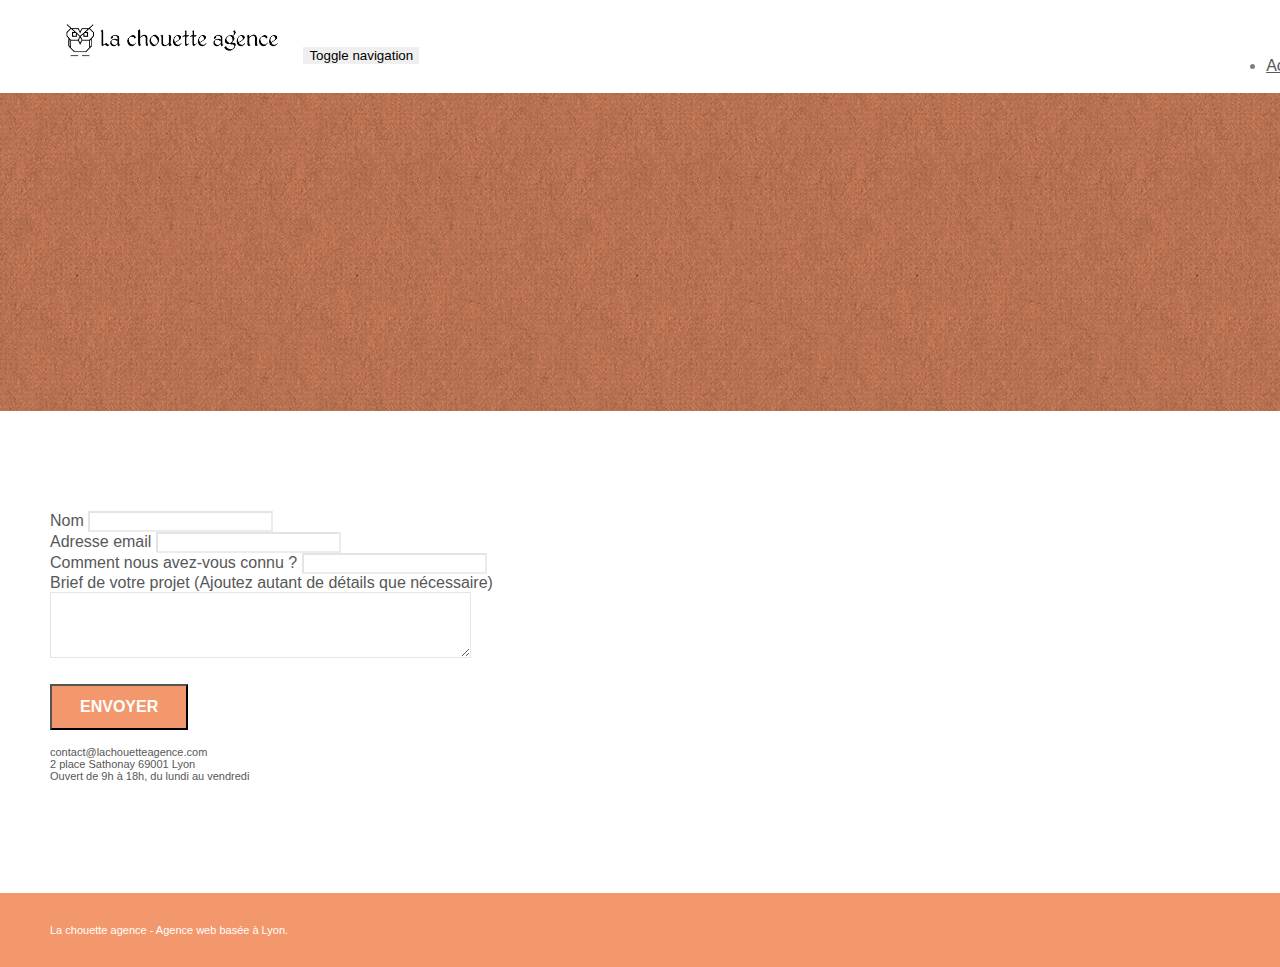
==== page2.html @ 6b3562de "Based elements" ====
<!doctype html>
<html lang="Default">
<head>
    <meta charset="utf-8">
    <meta name="keywords" content="">
    <meta name="description" content="">
    <meta name="viewport" content="width=device-width, initial-scale=1.0, viewport-fit=cover">
    <link rel="shortcut icon" type="image/png" href="favicon.jpg">
    
	<link rel="stylesheet" type="text/css" href="./css/bootstrap.min.css">
	<link rel="stylesheet" type="text/css" href="style.css">
	<link rel="stylesheet" type="text/css" href="./css/font-awesome.min.css">
	<link rel="stylesheet" type="text/css" href="./css/et-line.min.css">
	
    
	<script src="./js/jquery-2.1.0.min.js"></script>
	<script src="./js/bootstrap.min.js"></script>
	<script src="./js/blocs.min.js"></script>
	<script src="./js/jqBootstrapValidation.js"></script>
	<script src="./js/formHandler.js"></script>
    <title>page2</title>

    
<!-- Analytics -->
 
<!-- Analytics END -->
    
</head>
<body>
<!-- Principal conteneur -->
<div class="page-container">
    
<!-- bloc-0 -->
<div class="bloc bgc-white l-bloc " id="bloc-0">
	<div class="container bloc-sm">
		<nav class="navbar row">
			<div class="navbar-header">
				<a class="navbar-brand" href="index.html"><img src="img/la-chouette-agence.png" alt="atlanta web design logo" height="40" /></a>
				<button id="nav-toggle" type="button" class="ui-navbar-toggle navbar-toggle" data-toggle="collapse" data-target=".navbar-1">
					<span class="sr-only">Toggle navigation</span><span class="icon-bar"></span><span class="icon-bar"></span><span class="icon-bar"></span>
				</button>
			</div>
			<div class="collapse navbar-collapse navbar-1 special-dropdown-nav">
				<ul class="site-navigation nav navbar-nav">
					<li>
						<a href="index.html">Accueil</a>
					</li>
					<li>
					</li>
					<li>
						<a href="page2.html">page2 &gt;</a>
					</li>
				</ul>
			</div>
		</nav>
	</div>
</div>
<!-- bloc-0 END -->

<!-- bloc-6 -->
<div class="bloc bg-dots-bg bg-repeat bgc-atomic-tangerine d-bloc bloc-bg-texture texture-paper" id="bloc-6">
	<div class="container bloc-lg">
		<div class="row">
			<div class="col-sm-12">
				<h1 class="text-center hero-bloc-text tc-white">
					Parlons web design !
				</h1>
				<p class="text-center mg-lg tc-white tight-width-whitespace">
					Nous sommes ravis que vous souhaitiez collaborer avec notre agence.<br>
					Parlez-nous de votre projet en complétant le formulaire ci-dessous.
				</p>
			</div>
		</div>
	</div>
</div>
<!-- bloc-6 END -->

<!-- bloc-7 -->
<div class="bloc bgc-white l-bloc" id="bloc-7">
	<div class="container bloc-lg">
		<div class="row">
			<div class="col-sm-6">
				<form id="form_1" novalidate success-msg="Your message has been sent." fail-msg="Sorry it seems that our mail server is not responding, Sorry for the inconvenience!">
					<div class="form-group">
						<label>
							Nom
						</label>
						<input id="name" class="form-control" required />
					</div>
					<div class="form-group">
						<label>
							Adresse email
						</label>
						<input id="email" class="form-control" type="email" required />
					</div>
					<div class="form-group">
						<label>
							Comment nous avez-vous connu ?
						</label>
						<input class="form-control" type="email" required id="input_504" />
					</div>
					<div class="form-group">
						<label>
							Brief de votre projet (Ajoutez autant de détails que nécessaire)<br>
						</label><textarea id="message" class="form-control" rows="4" cols="50" required></textarea>
					</div> 
					<button class="bloc-button btn btn-lg btn-block cta-hero btn-atomic-tangerine" type="submit">
						Envoyer
					</button>
				</form>
			</div>
			<div class="col-sm-6">
				<p>
					contact@lachouetteagence.com<br>2 place Sathonay 69001 Lyon<br>Ouvert de 9h à 18h, du lundi au vendredi<br>
				</p>
			</div>
		</div>
	</div>
</div>
<!-- bloc-7 END -->

<!-- ScrollToTop Button -->
<a class="bloc-button btn btn-d scrollToTop" onclick="scrollToTarget('1')"><span class="fa fa-chevron-up"></span></a>
<!-- ScrollToTop Button END-->


<!-- Footer - bloc-8 -->
<div class="bloc bgc-atomic-tangerine d-bloc" id="bloc-8">
	<div class="container bloc-sm">
		<div class="row">
			<div class="col-sm-12">
				<p class="text-center white">
					La chouette agence - Agence web basée à Lyon.<br>
				</p>
				<div class="row row-no-gutters social">
					<div class="col-sm-3">
						<div class="text-center">
							<a class="social" href="index.html"><span class="fa fa-twitter icon-md"></span></a>
						</div>
					</div>
					<div class="col-sm-3">
						<div class="text-center">
							<a class="social" href="index.html"><span class="fa fa-facebook icon-md"></span></a>
						</div>
					</div>
					<div class="col-sm-3">
						<div class="text-center">
							<a class="social" href="index.html"><span class="fa fa-dribbble icon-md"></span></a>
						</div>
					</div>
					<div class="col-sm-3">
						<div class="text-center">
							<a class="social" href="index.html"><span class="fa fa-instagram icon-md"></span></a>
						</div>
					</div>
				</div>
			</div>
		</div>
	</div>
</div>
<!-- Footer - bloc-8 END -->

</div>
<!-- Principal conteneur END -->
    

</body>
</html>
---- style.css ----
body {
    margin: 0;
    padding: 0;
    background: #FFF;
    overflow-x: hidden;
    -webkit-font-smoothing: antialiased;
    -moz-osx-font-smoothing: grayscale;
}

a,
button {
    transition: all .3s ease-in-out;
    outline: none!important;
}

a:hover {
    text-decoration: none;
    cursor: pointer;
}

#page-loading-blocs-notifaction {
    position: fixed;
    top: 0;
    bottom: 0;
    width: 100%;
    z-index: 100000;
    background: #FFFFFF url("img/pageload-spinner.gif") no-repeat center center;
}

.bloc {
    width: 100%;
    clear: both;
    background: 50% 50% no-repeat;
    padding: 0 50px;
    -webkit-background-size: cover;
    -moz-background-size: cover;
    -o-background-size: cover;
    background-size: cover;
    position: relative;
}

.bloc .container {
    padding-left: 0;
    padding-right: 0;
}

.bloc-lg {
    padding: 100px 50px;
}

.bloc-md {
    padding: 50px;
}

.bloc-sm {
    padding: 20px 50px;
}

.bg-center,
.bg-l-edge,
.bg-r-edge,
.bg-t-edge,
.bg-b-edge,
.bg-tl-edge,
.bg-bl-edge,
.bg-tr-edge,
.bg-br-edge,
.bg-repeat {
    -webkit-background-size: auto!important;
    -moz-background-size: auto!important;
    -o-background-size: auto!important;
    background-size: auto!important;
}

.bg-repeat {
    background: repeat;
}

.bg-t-edge {
    background: top no-repeat;
}

.bloc-bg-texture::before {
    content: "";
    background-size: 2px 2px;
    position: absolute;
    top: 0;
    bottom: 0;
    left: 0;
    right: 0;
}

.texture-paper::before {
    background: url("img/texture-paper.png");
    background-size: 280px 280px;
}

.b-parallax {
    background-attachment: fixed;
}

.d-bloc {
    color: rgba(255, 255, 255, .7);
}

.d-bloc button:hover {
    color: rgba(255, 255, 255, .9);
}

.d-bloc .icon-round,
.d-bloc .icon-square,
.d-bloc .icon-rounded,
.d-bloc .icon-semi-rounded-a,
.d-bloc .icon-semi-rounded-b {
    border-color: rgba(255, 255, 255, .9);
}

.d-bloc .divider-h span {
    border-color: rgba(255, 255, 255, .2);
}

.d-bloc .a-btn,
.d-bloc .navbar a,
.d-bloc .navbar-brand,
.d-bloc a .icon-sm,
.d-bloc a .icon-md,
.d-bloc a .icon-lg,
.d-bloc a .icon-xl,
.d-bloc h1 a,
.d-bloc h2 a,
.d-bloc h3 a,
.d-bloc h4 a,
.d-bloc h5 a,
.d-bloc h6 a,
.d-bloc p a {
    color: rgba(255, 255, 255, .6);
}

.d-bloc .a-btn:hover,
.d-bloc .navbar a:hover,
.d-bloc .navbar-brand:hover,
.d-bloc a:hover .icon-sm,
.d-bloc a:hover .icon-md,
.d-bloc a:hover .icon-lg,
.d-bloc a:hover .icon-xl,
.d-bloc h1 a:hover,
.d-bloc h2 a:hover,
.d-bloc h3 a:hover,
.d-bloc h4 a:hover,
.d-bloc h5 a:hover,
.d-bloc h6 a:hover,
.d-bloc p a:hover {
    color: rgba(255, 255, 255, 1);
}

.d-bloc .navbar-toggle .icon-bar {
    background: rgba(255, 255, 255, 1);
}

.d-bloc .btn-wire,
.d-bloc .btn-wire:hover {
    color: rgba(255, 255, 255, 1);
    border-color: rgba(255, 255, 255, 1);
}

.d-bloc .panel {
    color: rgba(0, 0, 0, .5);
}

.d-bloc .panel button:hover {
    color: rgba(0, 0, 0, .7);
}

.d-bloc .panel icon {
    border-color: rgba(0, 0, 0, .7);
}

.d-bloc .panel .divider-h span {
    border-color: rgba(0, 0, 0, .1);
}

.d-bloc .panel .a-btn {
    color: rgba(0, 0, 0, .6);
}

.d-bloc .panel .a-btn:hover {
    color: rgba(0, 0, 0, 1);
}

.d-bloc .panel .btn-wire,
.d-bloc .panel .btn-wire:hover {
    color: rgba(0, 0, 0, .7);
    border-color: rgba(0, 0, 0, .3);
}

.d-bloc .panel,
.l-bloc {
    color: rgba(0, 0, 0, .5);
}

.d-bloc .panel button:hover,
.l-bloc button:hover {
    color: rgba(0, 0, 0, .7);
}

.l-bloc .icon-round,
.l-bloc .icon-square,
.l-bloc .icon-rounded,
.l-bloc .icon-semi-rounded-a,
.l-bloc .icon-semi-rounded-b {
    border-color: rgba(0, 0, 0, .7);
}

.d-bloc .panel .divider-h span,
.l-bloc .divider-h span {
    border-color: rgba(0, 0, 0, .1);
}

.d-bloc .panel .a-btn,
.l-bloc .a-btn,
.l-bloc .navbar a,
.l-bloc .navbar-brand,
.l-bloc a .icon-sm,
.l-bloc a .icon-md,
.l-bloc a .icon-lg,
.l-bloc a .icon-xl,
.l-bloc h1 a,
.l-bloc h2 a,
.l-bloc h3 a,
.l-bloc h4 a,
.l-bloc h5 a,
.l-bloc h6 a,
.l-bloc p a {
    color: rgba(0, 0, 0, .6);
}

.d-bloc .panel .a-btn:hover,
.l-bloc .a-btn:hover,
.l-bloc .navbar a:hover,
.l-bloc .navbar-brand:hover,
.l-bloc a:hover .icon-sm,
.l-bloc a:hover .icon-md,
.l-bloc a:hover .icon-lg,
.l-bloc a:hover .icon-xl,
.l-bloc h1 a:hover,
.l-bloc h2 a:hover,
.l-bloc h3 a:hover,
.l-bloc h4 a:hover,
.l-bloc h5 a:hover,
.l-bloc h6 a:hover,
.l-bloc p a:hover {
    color: rgba(0, 0, 0, 1);
}

.l-bloc .navbar-toggle .icon-bar {
    color: rgba(0, 0, 0, .6);
}

.d-bloc .panel .btn-wire,
.d-bloc .panel .btn-wire:hover,
.l-bloc .btn-wire,
.l-bloc .btn-wire:hover {
    color: rgba(0, 0, 0, .7);
    border-color: rgba(0, 0, 0, .3);
}

.voffset {
    margin-top: 30px;
}

.voffset-lg {
    margin-top: 80px;
}

.row-no-gutters {
    margin-right: 0;
    margin-left: 0;
}

.row.row-no-gutters > [class^="col-"],
.row.row-no-gutters > [class*=" col-"] {
    padding-right: 0;
    padding-left: 0;
}

#bloc-1-hero h1 {
    font-size: 32px;
}

.navbar {
    margin-bottom: 0;
    z-index: 1;
}

.navbar-brand {
    height: auto;
    padding: 3px 15px;
    font-size: 25px;
    font-weight: normal;
    font-weight: 600;
    line-height: 44px;
}

.navbar-brand img {
    max-height: 200px;
    margin: 0 5px 0 0;
    display: inline;
}

.navbar-brand img[src$=svg] {
    min-width: 100px;
}

.nav-center .navbar-brand img {
    margin: 0;
}

.navbar .nav {
    padding-top: 2px;
    margin-right: -16px;
    float: right;
    z-index: 1;
}

.nav > li {
    float: left;
    margin-top: 4px;
    font-size: 16px;
}

.navbar-nav .open .dropdown-menu > li > a {
    text-align: inherit;
}

.nav > li a:hover,
.nav > li a:focus {
    background: transparent;
}

.navbar-toggle {
    margin: 10px 10px 0 0;
    border: 0px;
}

.navbar-toggle:hover {
    background: transparent!important;
}

.navbar-toggle .icon-bar {
    background-color: rgba(0, 0, 0, .5);
    width: 26px;
}

.nav-invert .navbar .nav {
    float: left;
}

.nav-invert .navbar-header,
.nav-invert .navbar-brand {
    float: right;
    position: relative;
    z-index: 2;
}

@media (min-width: 768px) {
    .site-navigation {
        position: absolute;
        top: 50%;
        right: 20px;
        transform: translate(0, -50%);
        -webkit-transform: translateY(-50%);
    }
    .nav > li .dropdown-menu a,
    .nav > li .dropdown-menu a:hover {
        color: #484848;
    }
    .nav-invert .site-navigation {
        left: 0;
        right: 0;
    }
    .nav-center {
        text-align: center;
    }
    .nav-center .navbar-header {
        width: 100%;
    }
    .nav-center .navbar-header,
    .nav-center .navbar-brand,
    .nav-center .nav > li {
        float: none;
        display: inline-block;
    }
    .nav-center .site-navigation {
        position: relative;
        width: 100%;
        right: 0;
        margin-right: 0px;
        margin-top: 20px;
    }
    .nav-center.mini-nav .navbar-toggle {
        float: none;
        margin: 10px auto 0;
    }
}

.nav > li > .dropdown a {
    background: none!important;
    display: block;
    padding: 14px 15px;
}

nav .caret {
    margin: 0 5px;
}

.dropdown-menu .dropdown-menu {
    top: -8px;
    left: 100%;
}

.dropdown-menu .dropmenu-flow-right {
    top: 100%;
    left: 0;
    margin-left: -1px;
    border-top-left-radius: 0;
    border-top-right-radius: 0;
}

.dropdown-menu .dropdown span {
    border: 4px solid black;
    border-top-color: transparent;
    border-right-color: transparent;
    border-bottom-color: transparent;
    margin: 6px -5px 0 0!important;
    float: right;
}

.mg-md {
    margin-top: 10px;
    margin-bottom: 20px;
}

.mg-lg {
    margin-top: 10px;
    margin-bottom: 40px;
}

.btn {
    margin: 0 5px 5px 0;
}

.btn.pull-right {
    margin: 0 0 5px 5px;
}

.btn-d,
.btn-d:hover,
.btn-d:focus {
    color: #FFF;
    background: rgba(0, 0, 0, .3);
}

button {
    outline: none!important;
}

.btn-rd {
    border-radius: 40px;
}

.btn-clean {
    border: 1px solid rgba(0, 0, 0, .08);
    border-bottom-color: rgba(0, 0, 0, .1);
    text-shadow: 0 1px 0 rgba(0, 0, 1, .1);
    box-shadow: 0 1px 3px rgba(0, 0, 1, .25), inset 0 1px 0 0 rgba(255, 255, 255, .15);
}

.icon-md {
    font-size: 30px!important;
}

.icon-lg {
    font-size: 60px!important;
}

.sm-shadow {
    text-shadow: 0 1px 2px rgba(0, 0, 0, .3);
}

.panel-sq,
.panel-sq .panel-heading,
.panel-sq .panel-footer {
    border-radius: 0;
}

.panel-rd {
    border-radius: 30px;
}

.panel-rd .panel-heading {
    border-radius: 29px 29px 0 0;
}

.panel-rd .panel-footer {
    border-radius: 0 0 29px 29px;
}

.form-control {
    border-color: rgba(0, 0, 0, .1);
    box-shadow: none;
}

.scrollToTop {
    width: 40px;
    height: 40px;
    position: fixed;
    bottom: 20px;
    right: 20px;
    opacity: 0;
    z-index: 500;
    transition: all .3s ease-in-out;
}

.scrollToTop span {
    margin-top: 6px;
}

.showScrollTop {
    font-size: 14px;
    opacity: 1;
}

a[data-lightbox] {
    position: relative;
    display: block;
    text-align: center;
}

a[data-lightbox]:hover::before {
    content: "+";
    font-family: "HelveticaNeue-Light", "Helvetica Neue Light", "Helvetica Neue", Helvetica, Arial;
    font-size: 32px;
    width: 50px;
    height: 50px;
    margin-left: -25px;
    border-radius: 50%;
    background: rgba(0, 0, 0, .6);
    color: #FFF;
    font-weight: 100;
    z-index: 1;
    position: absolute;
    top: 50%;
    transform: translateY(-50%);
    -webkit-transform: translateY(-50%);
}

a[data-lightbox]:hover img {
    opacity: 0.6;
    -webkit-animation-fill-mode: none;
    animation-fill-mode: none;
}

#lightbox-modal {
    display: flex;
    align-items: center;
}

#lightbox-modal .modal-dialog {
    width: 90%;
    max-width: 900px;
    margin: 0 auto 0;
}

#lightbox-modal .modal-dialog img {
    max-height: 90vh;
    margin: 0 auto;
}

.lightbox-caption {
    padding: 20px;
    color: #FFF;
    background: rgba(0, 0, 0, .5);
    position: absolute;
    left: 15px;
    right: 15px;
    bottom: 5px;
}

.close-lightbox {
    color: #FFF;
    font-size: 30px;
    position: absolute;
    top: 20px;
    right: 20px;
    z-index: 20;
    background: rgba(0, 0, 0, .5);
    border: none;
    line-height: 30px;
    padding: 0 9px 5px;
    opacity: 0.3;
}

.close-lightbox:hover,
.next-lightbox:hover,
.prev-lightbox:hover {
    opacity: 1.0;
    color: #FFF;
}

.next-lightbox,
.prev-lightbox {
    font-size: 20px;
    color: rgba(255, 255, 255, .9);
    background: rgba(0, 0, 0, .5);
    transition: all .2s ease-in-out;
    position: absolute;
    top: 45%;
    z-index: 1;
    opacity: 0.4;
}

.next-lightbox {
    padding: 6px 8px 1px 13px;
    right: 25px;
}

.prev-lightbox {
    padding: 6px 13px 1px 10px;
    left: 25px;
}

.snapshot-lb .modal-body {
    padding-bottom: 45px;
}

.snapshot-lb .lightbox-caption {
    padding: 0;
    color: rgba(0, 0, 0, .5);
    background: none;
}

h1,
h2,
h3,
h4,
h5,
h6,
p,
label,
.btn,
a {
    font-family: "helvetica";
    font-weight: 400;
    color: #575757!important;
}

.container {
    max-width: 1000px;
}

.hero-bloc-text {
    font-size: 38px;
}

.hero-bloc-text-sub {
    font-size: 36px;
}

.statement-bloc-text {
    line-height: 26px;
    font-style: italic;
    font-size: 20px;
    text-align: center;
    font-weight: lighter;
    max-width: 520px;
    margin: auto auto auto auto;
}

p {
    font-size: 11px;
}

.tight-width-whitespace {
    max-width: 600px;
    margin: auto auto auto auto;
}

.h1 {
    font-size: 20px;
    font-family: "Open Sans";
}

.cta-hero {
    margin-top: 22px;
    color: #FFFFFF!important;
    text-transform: uppercase;
    padding: 12px 28px 12px 28px;
    font-size: 16px;
    font-weight: 700;
}

.social {
    max-width: 400px;
    margin: auto auto auto auto;
}

h2 {
    font-size: 22px;
    line-height: 1.4em;
}

h3 {
    font-size: 15px;
    text-transform: uppercase;
    font-weight: 700;
    color: #333333!important;
}

.med-width-whitespace {
    max-width: 800px;
    margin: auto auto auto auto;
    box-shadow: 0px 0px 0px #000000;
}

h1 {
    color: #333333!important;
}

h4 {
    color: #333333!important;
}

.icons {
    margin-bottom: 14px;
    margin-top: 24px;
}

.white {
    color: #FFFFFF!important;
}

.portfolio-thumb {
    margin-bottom: 24px;
}

.portfolio-row {
    margin-bottom: 44px;
    margin-top: 50px;
}

.avatar {
    box-shadow: 0px 4px 9px rgba(0, 0, 0, 0.3);
}

.black-background {
    background-color: rgba(165, 147, 99, 0.7);
    padding: 40px 40px 40px 40px;
}

.bold-link {
    font-weight: 900;
    text-decoration: underline!important;
}

.bgc-white {
    background-color: #FFFFFF;
}

.bgc-dark-slate-blue {
    background-color: #364577;
}

.bgc-atomic-tangerine {
    background-color: #F3976C;
}

.tc-white {
    color: #F3976C!important;
}

.btn-atomic-tangerine {
    background: #F3976C;
    color: #FFFFFF!important;
}

.btn-atomic-tangerine:hover {
    background: #c27956!important;
    color: #FFFFFF!important;
}

.ltc-white {
    color: #FFFFFF!important;
}

.ltc-white:hover {
    color: #cccccc!important;
}

.ltc-atomic-tangerine {
    color: #F3976C!important;
}

.ltc-atomic-tangerine:hover {
    color: #c27956!important;
}

.icon-dark-slate-blue {
    color: #364577!important;
    border-color: #364577!important;
}

.bg-dots-bg {
    background-image: url("img/dots-bg.png");
}

.bg-lines-h2-bg {
    background-image: url("img/lines-h2-bg.png");
}

.bg-banniere {
    background-image: url("img/la-chouette-agence-banniere.jpg");
}

.bg-presentation {
    background-image: url("img/image-de-presentation.bmp");
}

@media (max-width: 1024px) {
    .bloc {
        padding-left: 20px;
        padding-right: 20px;
    }
    .bloc.full-width-bloc,
    .bloc-tile-2.full-width-bloc .container,
    .bloc-tile-3.full-width-bloc .container,
    .bloc-tile-4.full-width-bloc .container {
        padding-left: 0;
        padding-right: 0;
    }
}

@media (max-width: 992px) and (min-width: 768px) {
    .navbar .nav {
        max-width: 80%
    }
    .nav-center.navbar .nav {
        max-width: 100%
    }
}

@media only screen and (min-device-width: 768px) and (max-device-width: 1024px) and (orientation: landscape) {
    .b-parallax {
        background-attachment: scroll;
    }
}

@media only screen and (min-device-width: 1024px) and (max-device-width: 1366px) and (-webkit-min-device-pixel-ratio: 1.5) {
    .b-parallax {
        background-attachment: scroll;
    }
}

@media (max-width: 991px) {
    .container {
        width: 100%;
    }
    .b-parallax {
        background-attachment: scroll;
    }
    .page-container,
    #hero-bloc {
        overflow-x: hidden;
        position: relative;
    }
    .bloc {
        padding-left: constant(safe-area-inset-left);
        padding-right: constant(safe-area-inset-right);
    }
    .bloc-group,
    .bloc-group .bloc {
        display: block;
        width: 100%;
    }
    .bloc-fill-screen .fill-bloc-top-edge,
    .bloc-fill-screen .fill-bloc-bottom-edge {
        padding: 0 20px;
        padding-left: constant(safe-area-inset-left);
        padding-right: constant(safe-area-inset-right);
    }
}

@media (max-width: 767px) {
    .page-container {
        overflow-x: hidden;
        position: relative;
    }
    h1,
    h2,
    h3,
    h4,
    h5,
    h6,
    p,
    #disqus_thread {
        padding-left: 10px!important;
        padding-right: 10px!important;
    }
    .b-parallax {
        background-attachment: scroll;
    }
    .navbar .nav {
        padding-top: 0;
        border-top: 1px solid rgba(0, 0, 0, .2);
        float: none!important;
    }
    .navbar.row {
        margin-left: 0;
        margin-right: 0;
    }
    .site-navigation {
        position: inherit;
        transform: none;
        -webkit-transform: none;
        -ms-transform: none;
    }
    .nav > li {
        margin-top: 0;
        border-bottom: 1px solid rgba(0, 0, 0, .1);
        background: rgba(0, 0, 0, .05);
        text-align: left;
        padding-left: 15px;
        width: 100%;
    }
    .nav > li:hover {
        background: rgba(0, 0, 0, .08);
    }
    .dropdown .dropdown a .caret {
        float: none;
        margin: 5px 0 0 10px!important;
        border: 4px solid black;
        border-bottom-color: transparent;
        border-right-color: transparent;
        border-left-color: transparent;
    }
    #hero-bloc .navbar .nav {
        background: rgba(0, 0, 0, .8);
    }
    #hero-bloc .navbar .nav a {
        color: rgba(255, 255, 255, .6);
    }
    .hero {
        padding: 50px 0;
    }
    .hero-nav {
        left: -1px;
        right: -1px;
    }
    .navbar-collapse {
        padding: 0;
        overflow-x: hidden;
        -webkit-box-shadow: none;
        box-shadow: none;
    }
    .navbar-brand img {
        max-height: 40px;
        width: auto;
    }
    .nav-invert .navbar-header {
        float: none;
        width: 100%;
    }
    .nav-invert .navbar-toggle {
        float: left;
        margin-left: 10px;
    }
    .bloc {
        padding-left: 0;
        padding-right: 0;
    }
    .bloc-xxl,
    .bloc-xl,
    .bloc-lg {
        padding: 40px 0;
    }
    .bloc-sm,
    .bloc-md {
        padding-left: 0;
        padding-right: 0;
    }
    .bloc-tile-2 .container,
    .bloc-tile-3 .container,
    .bloc-tile-4 .container,
    .bloc-fill-screen .fill-bloc-top-edge,
    .bloc-fill-screen .fill-bloc-bottom-edge {
        padding-left: 0;
        padding-right: 0;
    }
    .a-block {
        padding: 0 10px;
    }
    .btn-dwn {
        display: none;
    }
    .voffset {
        margin-top: 5px;
    }
    .voffset-md {
        margin-top: 20px;
    }
    .voffset-lg {
        margin-top: 30px;
    }
    form {
        padding: 5px;
    }
    .close-lightbox {
        display: inline-block;
    }
    .blocsapp-device-iphone5 {
        background-size: 216px 425px;
        padding-top: 60px;
        width: 216px;
        height: 425px;
    }
    .blocsapp-device-iphone5 img {
        width: 180px;
        height: 320px;
    }
}

@media (max-width: 400px) {
    .bloc {
        padding-left: 0;
        padding-right: 0;
    }
}

@media (max-width: 767px) {
    .bloc-mob-center-text {
        text-align: center;
    }
}
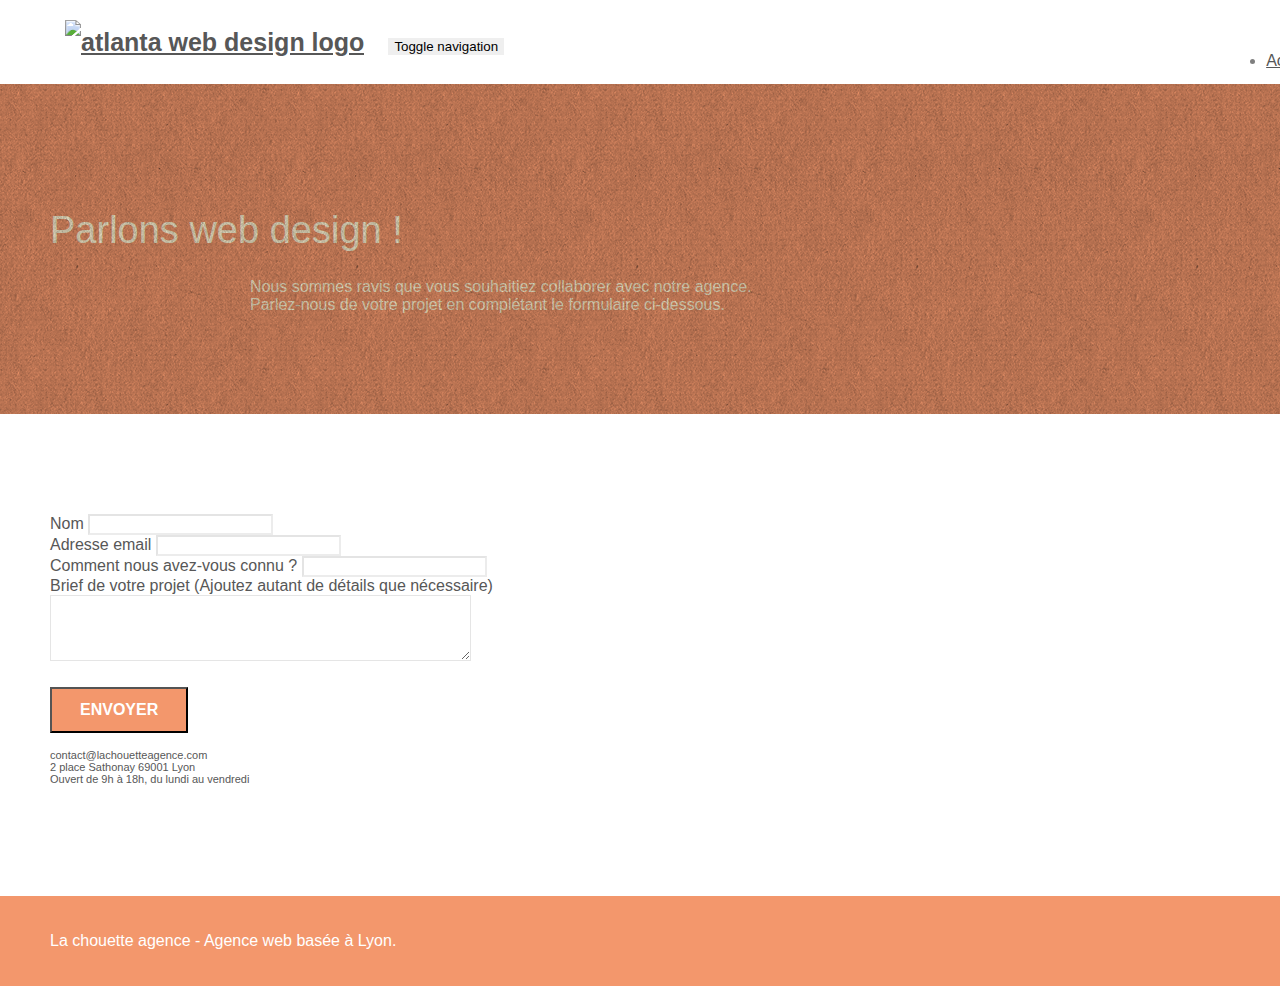
==== commit 8eecb401: "Correction keywords and contact page" ====
--- a/page2.html
+++ b/page2.html
@@ -1,9 +1,9 @@
 <!doctype html>
-<html lang="Default">
+<html lang="fr">
 <head>
     <meta charset="utf-8">
     <meta name="keywords" content="">
-    <meta name="description" content="">
+    <meta name="description" content="La chouette agence - Agence web basée à Lyon">
     <meta name="viewport" content="width=device-width, initial-scale=1.0, viewport-fit=cover">
     <link rel="shortcut icon" type="image/png" href="favicon.jpg">
     
@@ -35,7 +35,7 @@
 	<div class="container bloc-sm">
 		<nav class="navbar row">
 			<div class="navbar-header">
-				<a class="navbar-brand" href="index.html"><img src="img/la-chouette-agence.png" alt="atlanta web design logo" height="40" /></a>
+				<a class="navbar-brand" href="index.html"><img src="img/la-chouette-agence_b.png" alt="atlanta web design logo" height="40" /></a>
 				<button id="nav-toggle" type="button" class="ui-navbar-toggle navbar-toggle" data-toggle="collapse" data-target=".navbar-1">
 					<span class="sr-only">Toggle navigation</span><span class="icon-bar"></span><span class="icon-bar"></span><span class="icon-bar"></span>
 				</button>
@@ -80,7 +80,7 @@
 	<div class="container bloc-lg">
 		<div class="row">
 			<div class="col-sm-6">
-				<form id="form_1" novalidate success-msg="Your message has been sent." fail-msg="Sorry it seems that our mail server is not responding, Sorry for the inconvenience!">
+				<form>
 					<div class="form-group">
 						<label>
 							Nom
--- a/style.css
+++ b/style.css
@@ -54,6 +54,92 @@
 
 .bloc-sm {
     padding: 20px 50px;
+}
+/* modification css*/
+
+#presentation{
+    font-size: 27px;
+}body {
+    margin: 0;
+    padding: 0;
+    background: #FFF;
+    overflow-x: hidden;
+    -webkit-font-smoothing: antialiased;
+    -moz-osx-font-smoothing: grayscale;
+}
+
+a,
+button {
+    transition: all .3s ease-in-out;
+    outline: none!important;
+}
+
+a:hover {
+    text-decoration: none;
+    cursor: pointer;
+}
+
+#page-loading-blocs-notifaction {
+    position: fixed;
+    top: 0;
+    bottom: 0;
+    width: 100%;
+    z-index: 100000;
+    background: #FFFFFF url("img/pageload-spinner.gif") no-repeat center center;
+}
+
+.bloc {
+    width: 100%;
+    clear: both;
+    background: 50% 50% no-repeat;
+    padding: 0 50px;
+    -webkit-background-size: cover;
+    -moz-background-size: cover;
+    -o-background-size: cover;
+    background-size: cover;
+    position: relative;
+}
+
+.bloc .container {
+    padding-left: 0;
+    padding-right: 0;
+}
+
+.bloc-lg {
+    padding: 100px 50px;
+}
+
+.bloc-md {
+    padding: 50px;
+}
+
+.bloc-sm {
+    padding: 20px 50px;
+}
+/* modification css*/
+
+#presentation{
+    font-size: 27px;
+}
+.text-center{
+    font-size: 16px;
+}
+blockquote{
+    font-size: 20px;
+    margin-bottom: 0px;
+    padding-bottom: 0px;
+    border: 0px;
+    color: #575757;
+}
+#quote_author{
+    font-size: 14px;
+    color: #575757;
+}
+#testimony{
+    font-size: 26px;
+}
+.wish{
+    font-size: 20px;
 }
 
 .bg-center,
@@ -775,7 +861,7 @@
 }
 
 .tc-white {
-    color: #F3976C!important;
+    color: #FFF5D4!important;
 }
 
 .btn-atomic-tangerine {
@@ -818,11 +904,11 @@
 }
 
 .bg-banniere {
-    background-image: url("img/la-chouette-agence-banniere.jpg");
+    background-image: url("img/la-chouette-agence-banniere_b.jpg");
 }
 
 .bg-presentation {
-    background-image: url("img/image-de-presentation.bmp");
+    background-image: url("img/image-de-presentation_b.jpg");
 }
 
 @media (max-width: 1024px) {
@@ -848,13 +934,13 @@
     }
 }
 
-@media only screen and (min-device-width: 768px) and (max-device-width: 1024px) and (orientation: landscape) {
+@media only screen and (min-width: 768px) and (max-width: 1024px) and (orientation: landscape) {
     .b-parallax {
         background-attachment: scroll;
     }
 }
 
-@media only screen and (min-device-width: 1024px) and (max-device-width: 1366px) and (-webkit-min-device-pixel-ratio: 1.5) {
+@media only screen and (min-width: 1024px) and (max-width: 1366px) and (-webkit-min-pixel-ratio: 1.5) {
     .b-parallax {
         background-attachment: scroll;
     }
@@ -873,8 +959,8 @@
         position: relative;
     }
     .bloc {
-        padding-left: constant(safe-area-inset-left);
-        padding-right: constant(safe-area-inset-right);
+        padding-left: 0px;
+        padding-right: 0px;
     }
     .bloc-group,
     .bloc-group .bloc {
@@ -884,8 +970,8 @@
     .bloc-fill-screen .fill-bloc-top-edge,
     .bloc-fill-screen .fill-bloc-bottom-edge {
         padding: 0 20px;
-        padding-left: constant(safe-area-inset-left);
-        padding-right: constant(safe-area-inset-right);
+        padding-left: 0px;
+        padding-right: 0px;
     }
 }
 
@@ -1039,4 +1125,1009 @@
     .bloc-mob-center-text {
         text-align: center;
     }
+}
+.text-center{
+    font-size: 16px;
+}
+blockquote{
+    font-size: 20px;
+    margin-bottom: 0px;
+    padding-bottom: 0px;
+    border: 0px;
+    color: #575757;
+}
+#quote_author{
+    font-size: 14px;
+    color: #575757;
+}
+#testimony{
+    font-size: 26px;
+}
+.wish{
+    font-size: 20px;
+}
+
+.bg-center,
+.bg-l-edge,
+.bg-r-edge,
+.bg-t-edge,
+.bg-b-edge,
+.bg-tl-edge,
+.bg-bl-edge,
+.bg-tr-edge,
+.bg-br-edge,
+.bg-repeat {
+    -webkit-background-size: auto!important;
+    -moz-background-size: auto!important;
+    -o-background-size: auto!important;
+    background-size: auto!important;
+}
+
+.bg-repeat {
+    background: repeat;
+}
+
+.bg-t-edge {
+    background: top no-repeat;
+}
+
+.bloc-bg-texture::before {
+    content: "";
+    background-size: 2px 2px;
+    position: absolute;
+    top: 0;
+    bottom: 0;
+    left: 0;
+    right: 0;
+}
+
+.texture-paper::before {
+    background: url("img/texture-paper.png");
+    background-size: 280px 280px;
+}
+
+.b-parallax {
+    background-attachment: fixed;
+}
+
+.d-bloc {
+    color: rgba(255, 255, 255, .7);
+}
+
+.d-bloc button:hover {
+    color: rgba(255, 255, 255, .9);
+}
+
+.d-bloc .icon-round,
+.d-bloc .icon-square,
+.d-bloc .icon-rounded,
+.d-bloc .icon-semi-rounded-a,
+.d-bloc .icon-semi-rounded-b {
+    border-color: rgba(255, 255, 255, .9);
+}
+
+.d-bloc .divider-h span {
+    border-color: rgba(255, 255, 255, .2);
+}
+
+.d-bloc .a-btn,
+.d-bloc .navbar a,
+.d-bloc .navbar-brand,
+.d-bloc a .icon-sm,
+.d-bloc a .icon-md,
+.d-bloc a .icon-lg,
+.d-bloc a .icon-xl,
+.d-bloc h1 a,
+.d-bloc h2 a,
+.d-bloc h3 a,
+.d-bloc h4 a,
+.d-bloc h5 a,
+.d-bloc h6 a,
+.d-bloc p a {
+    color: rgba(255, 255, 255, .6);
+}
+
+.d-bloc .a-btn:hover,
+.d-bloc .navbar a:hover,
+.d-bloc .navbar-brand:hover,
+.d-bloc a:hover .icon-sm,
+.d-bloc a:hover .icon-md,
+.d-bloc a:hover .icon-lg,
+.d-bloc a:hover .icon-xl,
+.d-bloc h1 a:hover,
+.d-bloc h2 a:hover,
+.d-bloc h3 a:hover,
+.d-bloc h4 a:hover,
+.d-bloc h5 a:hover,
+.d-bloc h6 a:hover,
+.d-bloc p a:hover {
+    color: rgba(255, 255, 255, 1);
+}
+
+.d-bloc .navbar-toggle .icon-bar {
+    background: rgba(255, 255, 255, 1);
+}
+
+.d-bloc .btn-wire,
+.d-bloc .btn-wire:hover {
+    color: rgba(255, 255, 255, 1);
+    border-color: rgba(255, 255, 255, 1);
+}
+
+.d-bloc .panel {
+    color: rgba(0, 0, 0, .5);
+}
+
+.d-bloc .panel button:hover {
+    color: rgba(0, 0, 0, .7);
+}
+
+.d-bloc .panel icon {
+    border-color: rgba(0, 0, 0, .7);
+}
+
+.d-bloc .panel .divider-h span {
+    border-color: rgba(0, 0, 0, .1);
+}
+
+.d-bloc .panel .a-btn {
+    color: rgba(0, 0, 0, .6);
+}
+
+.d-bloc .panel .a-btn:hover {
+    color: rgba(0, 0, 0, 1);
+}
+
+.d-bloc .panel .btn-wire,
+.d-bloc .panel .btn-wire:hover {
+    color: rgba(0, 0, 0, .7);
+    border-color: rgba(0, 0, 0, .3);
+}
+
+.d-bloc .panel,
+.l-bloc {
+    color: rgba(0, 0, 0, .5);
+}
+
+.d-bloc .panel button:hover,
+.l-bloc button:hover {
+    color: rgba(0, 0, 0, .7);
+}
+
+.l-bloc .icon-round,
+.l-bloc .icon-square,
+.l-bloc .icon-rounded,
+.l-bloc .icon-semi-rounded-a,
+.l-bloc .icon-semi-rounded-b {
+    border-color: rgba(0, 0, 0, .7);
+}
+
+.d-bloc .panel .divider-h span,
+.l-bloc .divider-h span {
+    border-color: rgba(0, 0, 0, .1);
+}
+
+.d-bloc .panel .a-btn,
+.l-bloc .a-btn,
+.l-bloc .navbar a,
+.l-bloc .navbar-brand,
+.l-bloc a .icon-sm,
+.l-bloc a .icon-md,
+.l-bloc a .icon-lg,
+.l-bloc a .icon-xl,
+.l-bloc h1 a,
+.l-bloc h2 a,
+.l-bloc h3 a,
+.l-bloc h4 a,
+.l-bloc h5 a,
+.l-bloc h6 a,
+.l-bloc p a {
+    color: rgba(0, 0, 0, .6);
+}
+
+.d-bloc .panel .a-btn:hover,
+.l-bloc .a-btn:hover,
+.l-bloc .navbar a:hover,
+.l-bloc .navbar-brand:hover,
+.l-bloc a:hover .icon-sm,
+.l-bloc a:hover .icon-md,
+.l-bloc a:hover .icon-lg,
+.l-bloc a:hover .icon-xl,
+.l-bloc h1 a:hover,
+.l-bloc h2 a:hover,
+.l-bloc h3 a:hover,
+.l-bloc h4 a:hover,
+.l-bloc h5 a:hover,
+.l-bloc h6 a:hover,
+.l-bloc p a:hover {
+    color: rgba(0, 0, 0, 1);
+}
+
+.l-bloc .navbar-toggle .icon-bar {
+    color: rgba(0, 0, 0, .6);
+}
+
+.d-bloc .panel .btn-wire,
+.d-bloc .panel .btn-wire:hover,
+.l-bloc .btn-wire,
+.l-bloc .btn-wire:hover {
+    color: rgba(0, 0, 0, .7);
+    border-color: rgba(0, 0, 0, .3);
+}
+
+.voffset {
+    margin-top: 30px;
+}
+
+.voffset-lg {
+    margin-top: 80px;
+}
+
+.row-no-gutters {
+    margin-right: 0;
+    margin-left: 0;
+}
+
+.row.row-no-gutters > [class^="col-"],
+.row.row-no-gutters > [class*=" col-"] {
+    padding-right: 0;
+    padding-left: 0;
+}
+
+#bloc-1-hero h1 {
+    font-size: 32px;
+}
+
+.navbar {
+    margin-bottom: 0;
+    z-index: 1;
+}
+
+.navbar-brand {
+    height: auto;
+    padding: 3px 15px;
+    font-size: 25px;
+    font-weight: normal;
+    font-weight: 600;
+    line-height: 44px;
+}
+
+.navbar-brand img {
+    max-height: 200px;
+    margin: 0 5px 0 0;
+    display: inline;
+}
+
+.navbar-brand img[src$=svg] {
+    min-width: 100px;
+}
+
+.nav-center .navbar-brand img {
+    margin: 0;
+}
+
+.navbar .nav {
+    padding-top: 2px;
+    margin-right: -16px;
+    float: right;
+    z-index: 1;
+}
+
+.nav > li {
+    float: left;
+    margin-top: 4px;
+    font-size: 16px;
+}
+
+.navbar-nav .open .dropdown-menu > li > a {
+    text-align: inherit;
+}
+
+.nav > li a:hover,
+.nav > li a:focus {
+    background: transparent;
+}
+
+.navbar-toggle {
+    margin: 10px 10px 0 0;
+    border: 0px;
+}
+
+.navbar-toggle:hover {
+    background: transparent!important;
+}
+
+.navbar-toggle .icon-bar {
+    background-color: rgba(0, 0, 0, .5);
+    width: 26px;
+}
+
+.nav-invert .navbar .nav {
+    float: left;
+}
+
+.nav-invert .navbar-header,
+.nav-invert .navbar-brand {
+    float: right;
+    position: relative;
+    z-index: 2;
+}
+
+@media (min-width: 768px) {
+    .site-navigation {
+        position: absolute;
+        top: 50%;
+        right: 20px;
+        transform: translate(0, -50%);
+        -webkit-transform: translateY(-50%);
+    }
+    .nav > li .dropdown-menu a,
+    .nav > li .dropdown-menu a:hover {
+        color: #484848;
+    }
+    .nav-invert .site-navigation {
+        left: 0;
+        right: 0;
+    }
+    .nav-center {
+        text-align: center;
+    }
+    .nav-center .navbar-header {
+        width: 100%;
+    }
+    .nav-center .navbar-header,
+    .nav-center .navbar-brand,
+    .nav-center .nav > li {
+        float: none;
+        display: inline-block;
+    }
+    .nav-center .site-navigation {
+        position: relative;
+        width: 100%;
+        right: 0;
+        margin-right: 0px;
+        margin-top: 20px;
+    }
+    .nav-center.mini-nav .navbar-toggle {
+        float: none;
+        margin: 10px auto 0;
+    }
+}
+
+.nav > li > .dropdown a {
+    background: none!important;
+    display: block;
+    padding: 14px 15px;
+}
+
+nav .caret {
+    margin: 0 5px;
+}
+
+.dropdown-menu .dropdown-menu {
+    top: -8px;
+    left: 100%;
+}
+
+.dropdown-menu .dropmenu-flow-right {
+    top: 100%;
+    left: 0;
+    margin-left: -1px;
+    border-top-left-radius: 0;
+    border-top-right-radius: 0;
+}
+
+.dropdown-menu .dropdown span {
+    border: 4px solid black;
+    border-top-color: transparent;
+    border-right-color: transparent;
+    border-bottom-color: transparent;
+    margin: 6px -5px 0 0!important;
+    float: right;
+}
+
+.mg-md {
+    margin-top: 10px;
+    margin-bottom: 20px;
+}
+
+.mg-lg {
+    margin-top: 10px;
+    margin-bottom: 40px;
+}
+
+.btn {
+    margin: 0 5px 5px 0;
+}
+
+.btn.pull-right {
+    margin: 0 0 5px 5px;
+}
+
+.btn-d,
+.btn-d:hover,
+.btn-d:focus {
+    color: #FFF;
+    background: rgba(0, 0, 0, .3);
+}
+
+button {
+    outline: none!important;
+}
+
+.btn-rd {
+    border-radius: 40px;
+}
+
+.btn-clean {
+    border: 1px solid rgba(0, 0, 0, .08);
+    border-bottom-color: rgba(0, 0, 0, .1);
+    text-shadow: 0 1px 0 rgba(0, 0, 1, .1);
+    box-shadow: 0 1px 3px rgba(0, 0, 1, .25), inset 0 1px 0 0 rgba(255, 255, 255, .15);
+}
+
+.icon-md {
+    font-size: 30px!important;
+}
+
+.icon-lg {
+    font-size: 60px!important;
+}
+
+.sm-shadow {
+    text-shadow: 0 1px 2px rgba(0, 0, 0, .3);
+}
+
+.panel-sq,
+.panel-sq .panel-heading,
+.panel-sq .panel-footer {
+    border-radius: 0;
+}
+
+.panel-rd {
+    border-radius: 30px;
+}
+
+.panel-rd .panel-heading {
+    border-radius: 29px 29px 0 0;
+}
+
+.panel-rd .panel-footer {
+    border-radius: 0 0 29px 29px;
+}
+
+.form-control {
+    border-color: rgba(0, 0, 0, .1);
+    box-shadow: none;
+}
+
+.scrollToTop {
+    width: 40px;
+    height: 40px;
+    position: fixed;
+    bottom: 20px;
+    right: 20px;
+    opacity: 0;
+    z-index: 500;
+    transition: all .3s ease-in-out;
+}
+
+.scrollToTop span {
+    margin-top: 6px;
+}
+
+.showScrollTop {
+    font-size: 14px;
+    opacity: 1;
+}
+
+a[data-lightbox] {
+    position: relative;
+    display: block;
+    text-align: center;
+}
+
+a[data-lightbox]:hover::before {
+    content: "+";
+    font-family: "HelveticaNeue-Light", "Helvetica Neue Light", "Helvetica Neue", Helvetica, Arial;
+    font-size: 32px;
+    width: 50px;
+    height: 50px;
+    margin-left: -25px;
+    border-radius: 50%;
+    background: rgba(0, 0, 0, .6);
+    color: #FFF;
+    font-weight: 100;
+    z-index: 1;
+    position: absolute;
+    top: 50%;
+    transform: translateY(-50%);
+    -webkit-transform: translateY(-50%);
+}
+
+a[data-lightbox]:hover img {
+    opacity: 0.6;
+    -webkit-animation-fill-mode: none;
+    animation-fill-mode: none;
+}
+
+#lightbox-modal {
+    display: flex;
+    align-items: center;
+}
+
+#lightbox-modal .modal-dialog {
+    width: 90%;
+    max-width: 900px;
+    margin: 0 auto 0;
+}
+
+#lightbox-modal .modal-dialog img {
+    max-height: 90vh;
+    margin: 0 auto;
+}
+
+.lightbox-caption {
+    padding: 20px;
+    color: #FFF;
+    background: rgba(0, 0, 0, .5);
+    position: absolute;
+    left: 15px;
+    right: 15px;
+    bottom: 5px;
+}
+
+.close-lightbox {
+    color: #FFF;
+    font-size: 30px;
+    position: absolute;
+    top: 20px;
+    right: 20px;
+    z-index: 20;
+    background: rgba(0, 0, 0, .5);
+    border: none;
+    line-height: 30px;
+    padding: 0 9px 5px;
+    opacity: 0.3;
+}
+
+.close-lightbox:hover,
+.next-lightbox:hover,
+.prev-lightbox:hover {
+    opacity: 1.0;
+    color: #FFF;
+}
+
+.next-lightbox,
+.prev-lightbox {
+    font-size: 20px;
+    color: rgba(255, 255, 255, .9);
+    background: rgba(0, 0, 0, .5);
+    transition: all .2s ease-in-out;
+    position: absolute;
+    top: 45%;
+    z-index: 1;
+    opacity: 0.4;
+}
+
+.next-lightbox {
+    padding: 6px 8px 1px 13px;
+    right: 25px;
+}
+
+.prev-lightbox {
+    padding: 6px 13px 1px 10px;
+    left: 25px;
+}
+
+.snapshot-lb .modal-body {
+    padding-bottom: 45px;
+}
+
+.snapshot-lb .lightbox-caption {
+    padding: 0;
+    color: rgba(0, 0, 0, .5);
+    background: none;
+}
+
+h1,
+h2,
+h3,
+h4,
+h5,
+h6,
+p,
+label,
+.btn,
+a {
+    font-family: "helvetica";
+    font-weight: 400;
+    color: #575757!important;
+}
+
+.container {
+    max-width: 1000px;
+}
+
+.hero-bloc-text {
+    font-size: 38px;
+}
+
+.hero-bloc-text-sub {
+    font-size: 36px;
+}
+
+.statement-bloc-text {
+    line-height: 26px;
+    font-style: italic;
+    font-size: 20px;
+    text-align: center;
+    font-weight: lighter;
+    max-width: 520px;
+    margin: auto auto auto auto;
+}
+
+p {
+    font-size: 11px;
+}
+
+.tight-width-whitespace {
+    max-width: 600px;
+    margin: auto auto auto auto;
+}
+
+.h1 {
+    font-size: 20px;
+    font-family: "Open Sans";
+}
+
+.cta-hero {
+    margin-top: 22px;
+    color: #FFFFFF!important;
+    text-transform: uppercase;
+    padding: 12px 28px 12px 28px;
+    font-size: 16px;
+    font-weight: 700;
+}
+
+.social {
+    max-width: 400px;
+    margin: auto auto auto auto;
+}
+
+h2 {
+    font-size: 22px;
+    line-height: 1.4em;
+}
+
+h3 {
+    font-size: 15px;
+    text-transform: uppercase;
+    font-weight: 700;
+    color: #333333!important;
+}
+
+.med-width-whitespace {
+    max-width: 800px;
+    margin: auto auto auto auto;
+    box-shadow: 0px 0px 0px #000000;
+}
+
+h1 {
+    color: #333333!important;
+}
+
+h4 {
+    color: #333333!important;
+}
+
+.icons {
+    margin-bottom: 14px;
+    margin-top: 24px;
+}
+
+.white {
+    color: #FFFFFF!important;
+}
+
+.portfolio-thumb {
+    margin-bottom: 24px;
+}
+
+.portfolio-row {
+    margin-bottom: 44px;
+    margin-top: 50px;
+}
+
+.avatar {
+    box-shadow: 0px 4px 9px rgba(0, 0, 0, 0.3);
+}
+
+.black-background {
+    background-color: rgba(165, 147, 99, 0.7);
+    padding: 40px 40px 40px 40px;
+}
+
+.bold-link {
+    font-weight: 900;
+    text-decoration: underline!important;
+}
+
+.bgc-white {
+    background-color: #FFFFFF;
+}
+
+.bgc-dark-slate-blue {
+    background-color: #364577;
+}
+
+.bgc-atomic-tangerine {
+    background-color: #F3976C;
+}
+
+.tc-white {
+    color: #FFF5D4!important;
+}
+
+.btn-atomic-tangerine {
+    background: #F3976C;
+    color: #FFFFFF!important;
+}
+
+.btn-atomic-tangerine:hover {
+    background: #c27956!important;
+    color: #FFFFFF!important;
+}
+
+.ltc-white {
+    color: #FFFFFF!important;
+}
+
+.ltc-white:hover {
+    color: #cccccc!important;
+}
+
+.ltc-atomic-tangerine {
+    color: #F3976C!important;
+}
+
+.ltc-atomic-tangerine:hover {
+    color: #c27956!important;
+}
+
+.icon-dark-slate-blue {
+    color: #364577!important;
+    border-color: #364577!important;
+}
+
+.bg-dots-bg {
+    background-image: url("img/dots-bg.png");
+}
+
+.bg-lines-h2-bg {
+    background-image: url("img/lines-h2-bg.png");
+}
+
+.bg-banniere {
+    background-image: url("img/la-chouette-agence-banniere_b.jpg");
+}
+
+.bg-presentation {
+    background-image: url("img/image-de-presentation_b.jpg");
+}
+
+@media (max-width: 1024px) {
+    .bloc {
+        padding-left: 20px;
+        padding-right: 20px;
+    }
+    .bloc.full-width-bloc,
+    .bloc-tile-2.full-width-bloc .container,
+    .bloc-tile-3.full-width-bloc .container,
+    .bloc-tile-4.full-width-bloc .container {
+        padding-left: 0;
+        padding-right: 0;
+    }
+}
+
+@media (max-width: 992px) and (min-width: 768px) {
+    .navbar .nav {
+        max-width: 80%
+    }
+    .nav-center.navbar .nav {
+        max-width: 100%
+    }
+}
+
+@media only screen and (min-width: 768px) and (max-width: 1024px) and (orientation: landscape) {
+    .b-parallax {
+        background-attachment: scroll;
+    }
+}
+
+@media only screen and (min-width: 1024px) and (max-width: 1366px) and (-webkit-min-pixel-ratio: 1.5) {
+    .b-parallax {
+        background-attachment: scroll;
+    }
+}
+
+@media (max-width: 991px) {
+    .container {
+        width: 100%;
+    }
+    .b-parallax {
+        background-attachment: scroll;
+    }
+    .page-container,
+    #hero-bloc {
+        overflow-x: hidden;
+        position: relative;
+    }
+    .bloc {
+        padding-left: 0px;
+        padding-right: 0px;
+    }
+    .bloc-group,
+    .bloc-group .bloc {
+        display: block;
+        width: 100%;
+    }
+    .bloc-fill-screen .fill-bloc-top-edge,
+    .bloc-fill-screen .fill-bloc-bottom-edge {
+        padding: 0 20px;
+        padding-left: 0px;
+        padding-right: 0px;
+    }
+}
+
+@media (max-width: 767px) {
+    .page-container {
+        overflow-x: hidden;
+        position: relative;
+    }
+    h1,
+    h2,
+    h3,
+    h4,
+    h5,
+    h6,
+    p,
+    #disqus_thread {
+        padding-left: 10px!important;
+        padding-right: 10px!important;
+    }
+    .b-parallax {
+        background-attachment: scroll;
+    }
+    .navbar .nav {
+        padding-top: 0;
+        border-top: 1px solid rgba(0, 0, 0, .2);
+        float: none!important;
+    }
+    .navbar.row {
+        margin-left: 0;
+        margin-right: 0;
+    }
+    .site-navigation {
+        position: inherit;
+        transform: none;
+        -webkit-transform: none;
+        -ms-transform: none;
+    }
+    .nav > li {
+        margin-top: 0;
+        border-bottom: 1px solid rgba(0, 0, 0, .1);
+        background: rgba(0, 0, 0, .05);
+        text-align: left;
+        padding-left: 15px;
+        width: 100%;
+    }
+    .nav > li:hover {
+        background: rgba(0, 0, 0, .08);
+    }
+    .dropdown .dropdown a .caret {
+        float: none;
+        margin: 5px 0 0 10px!important;
+        border: 4px solid black;
+        border-bottom-color: transparent;
+        border-right-color: transparent;
+        border-left-color: transparent;
+    }
+    #hero-bloc .navbar .nav {
+        background: rgba(0, 0, 0, .8);
+    }
+    #hero-bloc .navbar .nav a {
+        color: rgba(255, 255, 255, .6);
+    }
+    .hero {
+        padding: 50px 0;
+    }
+    .hero-nav {
+        left: -1px;
+        right: -1px;
+    }
+    .navbar-collapse {
+        padding: 0;
+        overflow-x: hidden;
+        -webkit-box-shadow: none;
+        box-shadow: none;
+    }
+    .navbar-brand img {
+        max-height: 40px;
+        width: auto;
+    }
+    .nav-invert .navbar-header {
+        float: none;
+        width: 100%;
+    }
+    .nav-invert .navbar-toggle {
+        float: left;
+        margin-left: 10px;
+    }
+    .bloc {
+        padding-left: 0;
+        padding-right: 0;
+    }
+    .bloc-xxl,
+    .bloc-xl,
+    .bloc-lg {
+        padding: 40px 0;
+    }
+    .bloc-sm,
+    .bloc-md {
+        padding-left: 0;
+        padding-right: 0;
+    }
+    .bloc-tile-2 .container,
+    .bloc-tile-3 .container,
+    .bloc-tile-4 .container,
+    .bloc-fill-screen .fill-bloc-top-edge,
+    .bloc-fill-screen .fill-bloc-bottom-edge {
+        padding-left: 0;
+        padding-right: 0;
+    }
+    .a-block {
+        padding: 0 10px;
+    }
+    .btn-dwn {
+        display: none;
+    }
+    .voffset {
+        margin-top: 5px;
+    }
+    .voffset-md {
+        margin-top: 20px;
+    }
+    .voffset-lg {
+        margin-top: 30px;
+    }
+    form {
+        padding: 5px;
+    }
+    .close-lightbox {
+        display: inline-block;
+    }
+    .blocsapp-device-iphone5 {
+        background-size: 216px 425px;
+        padding-top: 60px;
+        width: 216px;
+        height: 425px;
+    }
+    .blocsapp-device-iphone5 img {
+        width: 180px;
+        height: 320px;
+    }
+}
+
+@media (max-width: 400px) {
+    .bloc {
+        padding-left: 0;
+        padding-right: 0;
+    }
+}
+
+@media (max-width: 767px) {
+    .bloc-mob-center-text {
+        text-align: center;
+    }
 }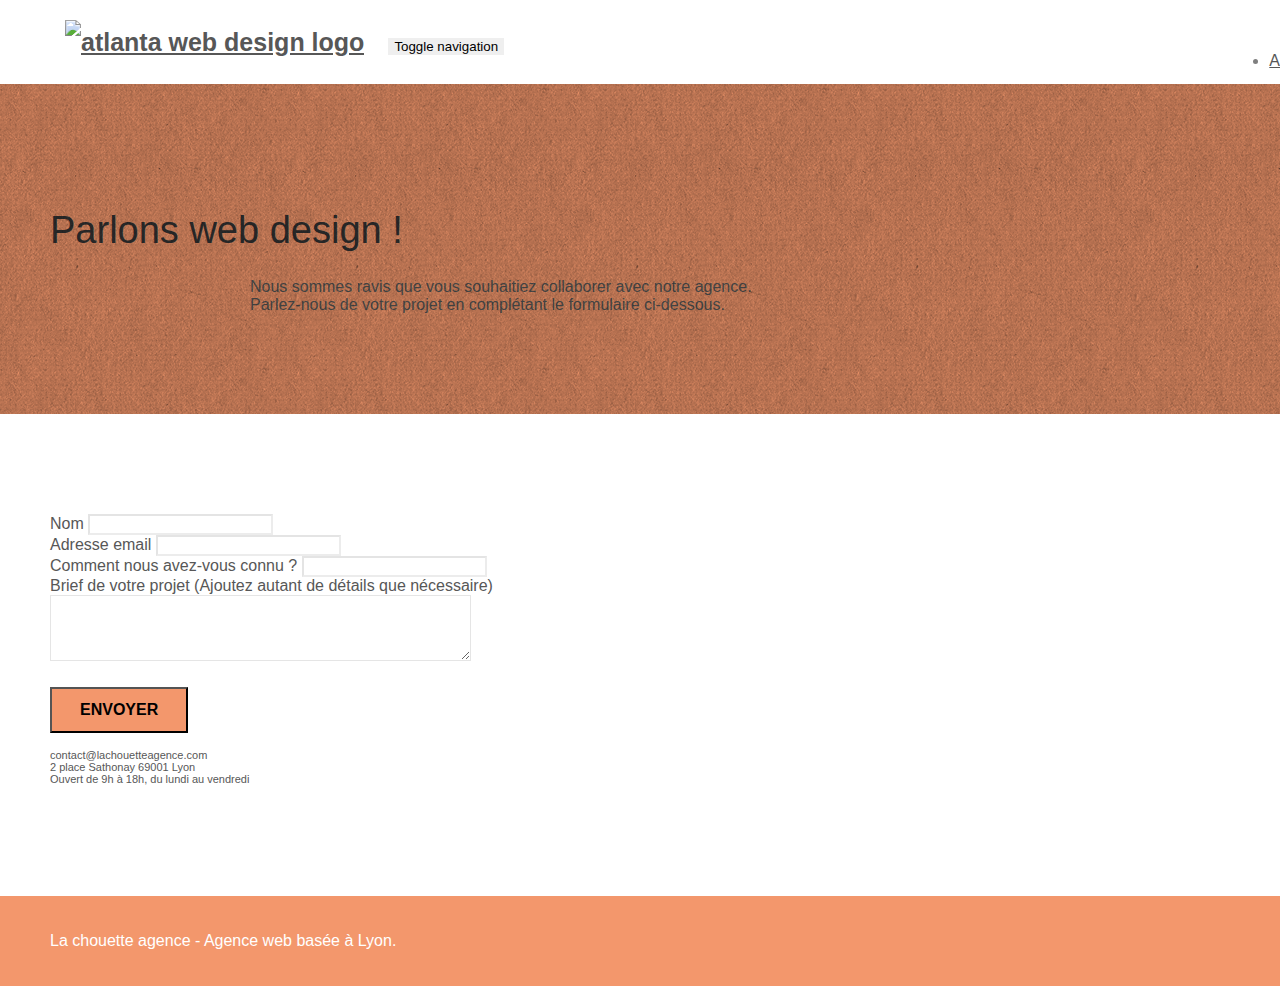
==== commit 4f850f69: "Test validator w3c" ====
--- a/page2.html
+++ b/page2.html
@@ -2,7 +2,6 @@
 <html lang="fr">
 <head>
     <meta charset="utf-8">
-    <meta name="keywords" content="">
     <meta name="description" content="La chouette agence - Agence web basée à Lyon">
     <meta name="viewport" content="width=device-width, initial-scale=1.0, viewport-fit=cover">
     <link rel="shortcut icon" type="image/png" href="favicon.jpg">
@@ -18,7 +17,7 @@
 	<script src="./js/blocs.min.js"></script>
 	<script src="./js/jqBootstrapValidation.js"></script>
 	<script src="./js/formHandler.js"></script>
-    <title>page2</title>
+    <title>Contact La Chouette agence</title>
 
     
 <!-- Analytics -->
@@ -31,7 +30,7 @@
 <div class="page-container">
     
 <!-- bloc-0 -->
-<div class="bloc bgc-white l-bloc " id="bloc-0">
+<header class="bloc bgc-white l-bloc " id="bloc-0">
 	<div class="container bloc-sm">
 		<nav class="navbar row">
 			<div class="navbar-header">
@@ -46,26 +45,25 @@
 						<a href="index.html">Accueil</a>
 					</li>
 					<li>
-					</li>
-					<li>
-						<a href="page2.html">page2 &gt;</a>
+						<a href="page2.html">Contact</a>
 					</li>
 				</ul>
 			</div>
 		</nav>
 	</div>
-</div>
+</header>
 <!-- bloc-0 END -->
 
 <!-- bloc-6 -->
+<main>
 <div class="bloc bg-dots-bg bg-repeat bgc-atomic-tangerine d-bloc bloc-bg-texture texture-paper" id="bloc-6">
 	<div class="container bloc-lg">
 		<div class="row">
 			<div class="col-sm-12">
-				<h1 class="text-center hero-bloc-text tc-white">
+				<h1 class="text-center hero-bloc-text black">
 					Parlons web design !
 				</h1>
-				<p class="text-center mg-lg tc-white tight-width-whitespace">
+				<p class="text-center mg-lg black tight-width-whitespace">
 					Nous sommes ravis que vous souhaitiez collaborer avec notre agence.<br>
 					Parlez-nous de votre projet en complétant le formulaire ci-dessous.
 				</p>
@@ -82,13 +80,13 @@
 			<div class="col-sm-6">
 				<form>
 					<div class="form-group">
-						<label>
+						<label for="name">
 							Nom
 						</label>
 						<input id="name" class="form-control" required />
 					</div>
 					<div class="form-group">
-						<label>
+						<label for="email">
 							Adresse email
 						</label>
 						<input id="email" class="form-control" type="email" required />
@@ -104,7 +102,7 @@
 							Brief de votre projet (Ajoutez autant de détails que nécessaire)<br>
 						</label><textarea id="message" class="form-control" rows="4" cols="50" required></textarea>
 					</div> 
-					<button class="bloc-button btn btn-lg btn-block cta-hero btn-atomic-tangerine" type="submit">
+					<button class="bloc-button btn btn-lg btn-block cta-hero btn-atomic-tangerine black" type="submit">
 						Envoyer
 					</button>
 				</form>
@@ -122,42 +120,42 @@
 <!-- ScrollToTop Button -->
 <a class="bloc-button btn btn-d scrollToTop" onclick="scrollToTarget('1')"><span class="fa fa-chevron-up"></span></a>
 <!-- ScrollToTop Button END-->
-
+</main>
 
 <!-- Footer - bloc-8 -->
-<div class="bloc bgc-atomic-tangerine d-bloc" id="bloc-8">
+<footer class="bloc bgc-atomic-tangerine d-bloc" id="bloc-8">
 	<div class="container bloc-sm">
 		<div class="row">
 			<div class="col-sm-12">
-				<p class="text-center white">
+				<p class="text-center white black">
 					La chouette agence - Agence web basée à Lyon.<br>
 				</p>
 				<div class="row row-no-gutters social">
 					<div class="col-sm-3">
 						<div class="text-center">
-							<a class="social" href="index.html"><span class="fa fa-twitter icon-md"></span></a>
+							<a class="social" href="#"><span class="fa fa-twitter icon-md"></span></a>
 						</div>
 					</div>
 					<div class="col-sm-3">
 						<div class="text-center">
-							<a class="social" href="index.html"><span class="fa fa-facebook icon-md"></span></a>
+							<a class="social" href="#"><span class="fa fa-facebook icon-md"></span></a>
 						</div>
 					</div>
 					<div class="col-sm-3">
 						<div class="text-center">
-							<a class="social" href="index.html"><span class="fa fa-dribbble icon-md"></span></a>
+							<a class="social" href="#"><span class="fa fa-dribbble icon-md"></span></a>
 						</div>
 					</div>
 					<div class="col-sm-3">
 						<div class="text-center">
-							<a class="social" href="index.html"><span class="fa fa-instagram icon-md"></span></a>
+							<a class="social" href="#"><span class="fa fa-instagram icon-md"></span></a>
 						</div>
 					</div>
 				</div>
 			</div>
 		</div>
 	</div>
-</div>
+</footer>
 <!-- Footer - bloc-8 END -->
 
 </div>
--- a/style.css
+++ b/style.css
@@ -141,6 +141,22 @@
 .wish{
     font-size: 20px;
 }
+.dark{
+    color:#000000;
+    font-size: 22Px;
+    font-weight: 500;
+}
+
+.black{
+    color: #000000;
+}
+.icontext{
+    font-size: 24px;
+    font-weight: 600;
+}
+
+
+
 
 .bg-center,
 .bg-l-edge,
@@ -778,7 +794,7 @@
 
 .cta-hero {
     margin-top: 22px;
-    color: #FFFFFF!important;
+    color: #000000!important;
     text-transform: uppercase;
     padding: 12px 28px 12px 28px;
     font-size: 16px;
@@ -866,12 +882,12 @@
 
 .btn-atomic-tangerine {
     background: #F3976C;
-    color: #FFFFFF!important;
+    color: #000000!important;
 }
 
 .btn-atomic-tangerine:hover {
     background: #c27956!important;
-    color: #FFFFFF!important;
+    color: #000000!important;
 }
 
 .ltc-white {
@@ -1118,6 +1134,12 @@
     .bloc {
         padding-left: 0;
         padding-right: 0;
+    }
+    .boximage{
+        display: flex;
+        flex-direction: row;
+        justify-content: center;
+        align-items: center;
     }
 }
 
@@ -1783,7 +1805,7 @@
 
 .cta-hero {
     margin-top: 22px;
-    color: #FFFFFF!important;
+    color: #000000!important;
     text-transform: uppercase;
     padding: 12px 28px 12px 28px;
     font-size: 16px;
@@ -1871,12 +1893,12 @@
 
 .btn-atomic-tangerine {
     background: #F3976C;
-    color: #FFFFFF!important;
+    color: #000000!important;
 }
 
 .btn-atomic-tangerine:hover {
     background: #c27956!important;
-    color: #FFFFFF!important;
+    color: #000000!important;
 }
 
 .ltc-white {
@@ -2124,6 +2146,12 @@
         padding-left: 0;
         padding-right: 0;
     }
+    .boximage{
+        display: flex;
+        flex-direction: row;
+        justify-content: center;
+        align-items: center;
+    }
 }
 
 @media (max-width: 767px) {
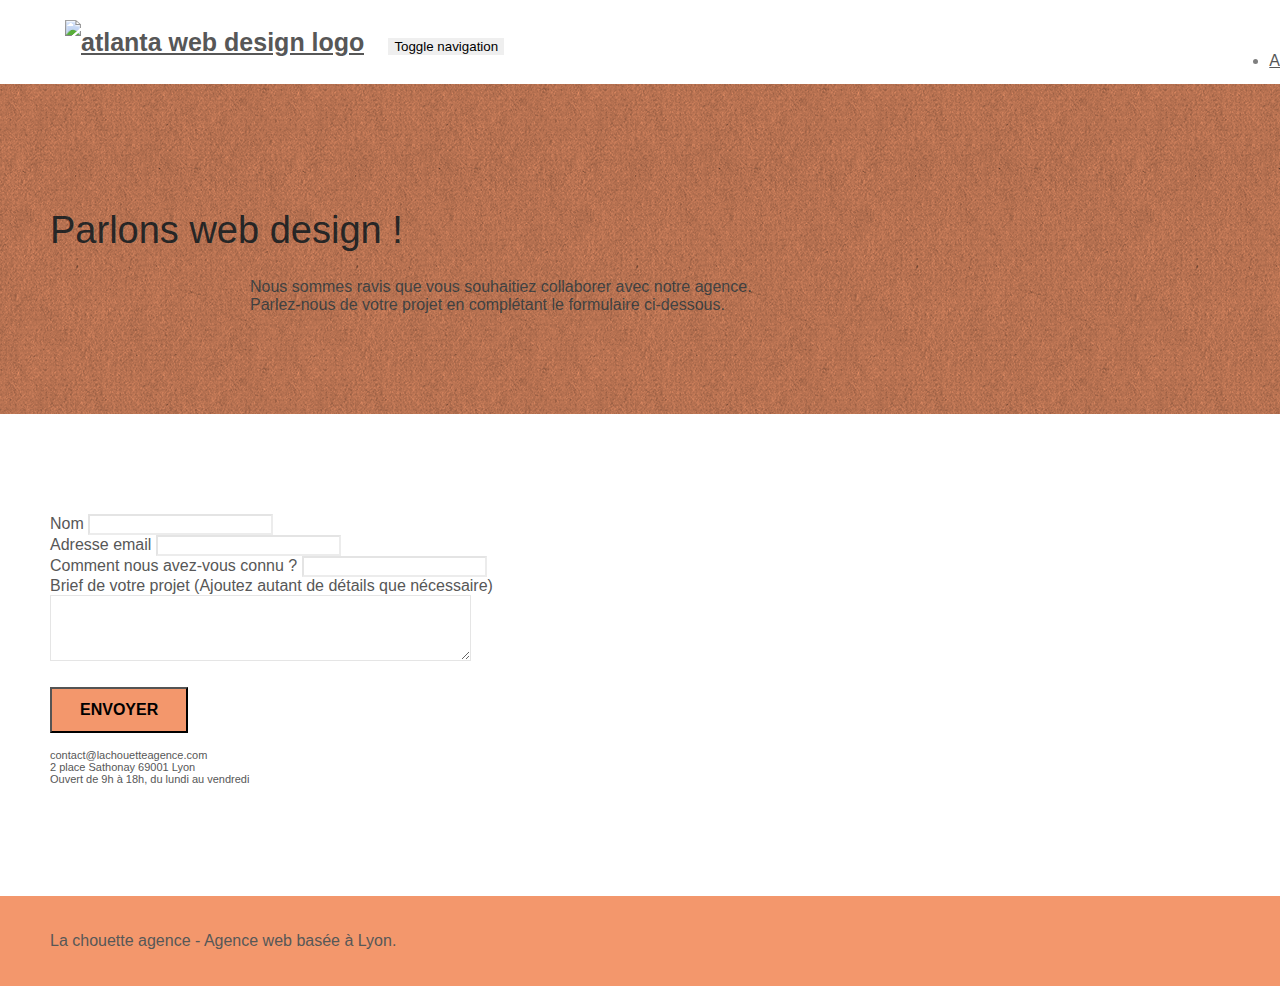
==== commit ef83e8d9: "Correction form" ====
--- a/page2.html
+++ b/page2.html
@@ -63,7 +63,7 @@
 				<h1 class="text-center hero-bloc-text black">
 					Parlons web design !
 				</h1>
-				<p class="text-center mg-lg black tight-width-whitespace">
+				<p class="text-center mg-lg black text-invitation tight-width-whitespace">
 					Nous sommes ravis que vous souhaitiez collaborer avec notre agence.<br>
 					Parlez-nous de votre projet en complétant le formulaire ci-dessous.
 				</p>
@@ -92,15 +92,16 @@
 						<input id="email" class="form-control" type="email" required />
 					</div>
 					<div class="form-group">
-						<label>
+						<label aria-labelledby="InformationSource">
 							Comment nous avez-vous connu ?
 						</label>
 						<input class="form-control" type="email" required id="input_504" />
 					</div>
 					<div class="form-group">
-						<label>
+						<label aria-labelledby="InformationComplentaire">
 							Brief de votre projet (Ajoutez autant de détails que nécessaire)<br>
-						</label><textarea id="message" class="form-control" rows="4" cols="50" required></textarea>
+						</label>
+					<textarea id="message" class="form-control" rows="4" cols="50" required></textarea>
 					</div> 
 					<button class="bloc-button btn btn-lg btn-block cta-hero btn-atomic-tangerine black" type="submit">
 						Envoyer
@@ -127,31 +128,9 @@
 	<div class="container bloc-sm">
 		<div class="row">
 			<div class="col-sm-12">
-				<p class="text-center white black">
+				<p class="text-center black">
 					La chouette agence - Agence web basée à Lyon.<br>
 				</p>
-				<div class="row row-no-gutters social">
-					<div class="col-sm-3">
-						<div class="text-center">
-							<a class="social" href="#"><span class="fa fa-twitter icon-md"></span></a>
-						</div>
-					</div>
-					<div class="col-sm-3">
-						<div class="text-center">
-							<a class="social" href="#"><span class="fa fa-facebook icon-md"></span></a>
-						</div>
-					</div>
-					<div class="col-sm-3">
-						<div class="text-center">
-							<a class="social" href="#"><span class="fa fa-dribbble icon-md"></span></a>
-						</div>
-					</div>
-					<div class="col-sm-3">
-						<div class="text-center">
-							<a class="social" href="#"><span class="fa fa-instagram icon-md"></span></a>
-						</div>
-					</div>
-				</div>
 			</div>
 		</div>
 	</div>
--- a/style.css
+++ b/style.css
@@ -146,6 +146,11 @@
     font-size: 22Px;
     font-weight: 500;
 }
+.darker{
+    color:#000000;
+    font-size: 24px;
+    font-weight: 500;
+}
 
 .black{
     color: #000000;
@@ -153,6 +158,9 @@
 .icontext{
     font-size: 24px;
     font-weight: 600;
+}
+.text-invitation{
+    font-size: 19px;
 }
 
 
